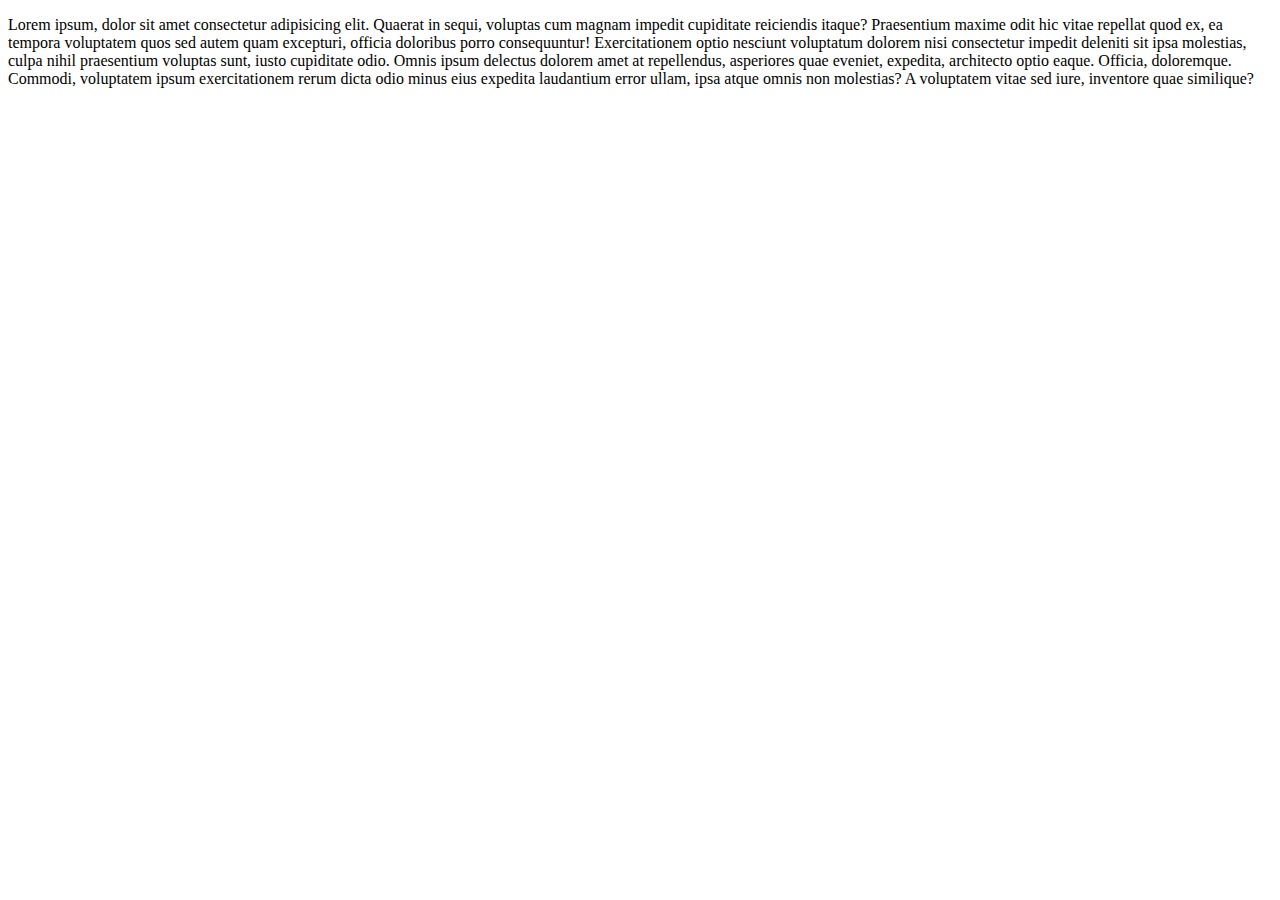
==== about.html @ 5933386f "new page created" ====
<!DOCTYPE html>
<html lang="pt-bt">
<head>
    <meta charset="UTF-8">
    <meta name="viewport" content="width=device-width, initial-scale=1.0">
    <title>About us</title>
</head>
<body>
    <div>
        <p>Lorem ipsum, dolor sit amet consectetur adipisicing elit. Quaerat in sequi, voluptas cum magnam impedit cupiditate reiciendis itaque? Praesentium maxime odit hic vitae repellat quod ex, ea tempora voluptatem quos sed autem quam excepturi, officia doloribus porro consequuntur! Exercitationem optio nesciunt voluptatum dolorem nisi consectetur impedit deleniti sit ipsa molestias, culpa nihil praesentium voluptas sunt, iusto cupiditate odio. Omnis ipsum delectus dolorem amet at repellendus, asperiores quae eveniet, expedita, architecto optio eaque. Officia, doloremque. Commodi, voluptatem ipsum exercitationem rerum dicta odio minus eius expedita laudantium error ullam, ipsa atque omnis non molestias? A voluptatem vitae sed iure, inventore quae similique?</p>
    </div>
</body>
</html>
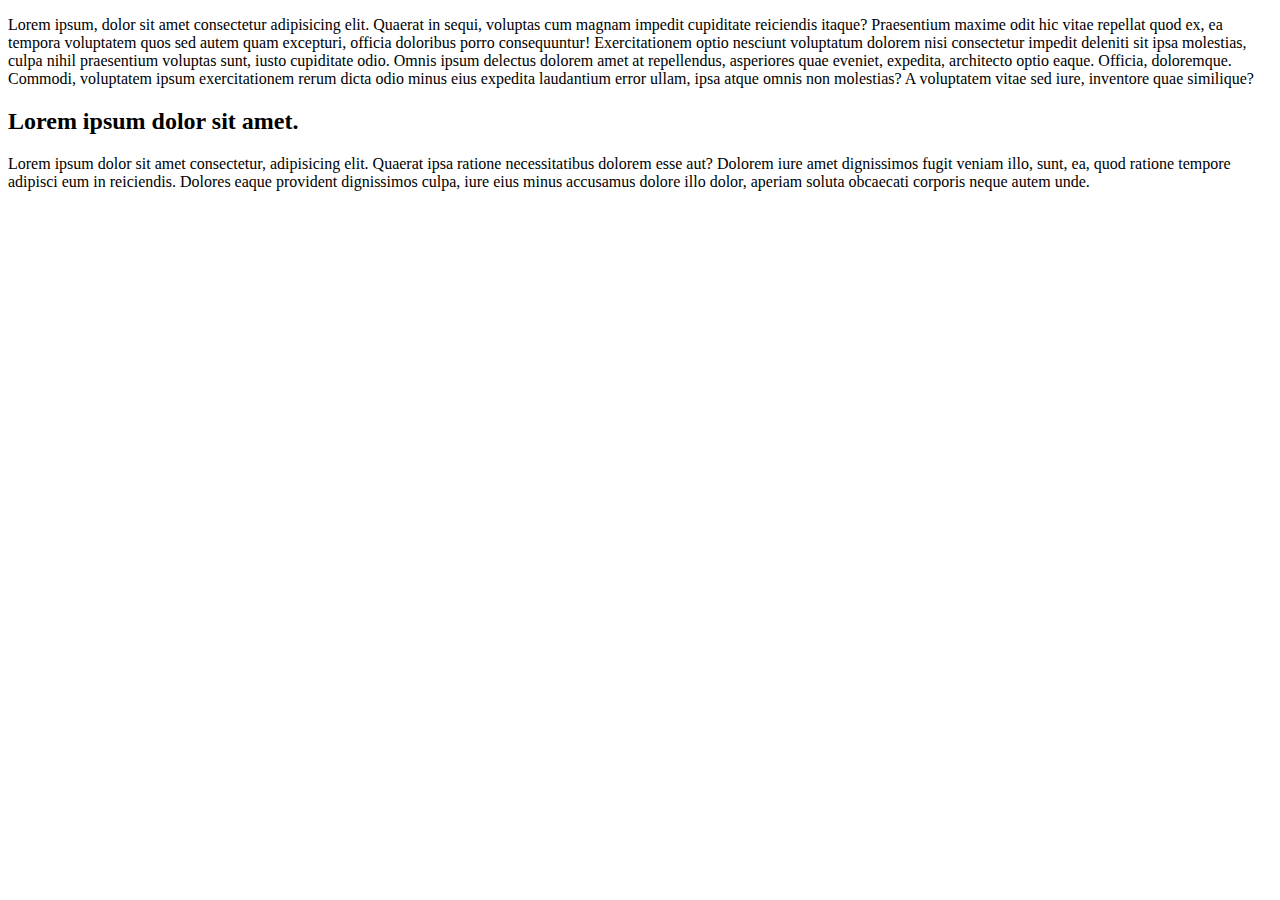
==== commit 14f7ca8a: "added more content in 'about' page" ====
--- a/about.html
+++ b/about.html
@@ -6,8 +6,15 @@
     <title>About us</title>
 </head>
 <body>
-    <div>
-        <p>Lorem ipsum, dolor sit amet consectetur adipisicing elit. Quaerat in sequi, voluptas cum magnam impedit cupiditate reiciendis itaque? Praesentium maxime odit hic vitae repellat quod ex, ea tempora voluptatem quos sed autem quam excepturi, officia doloribus porro consequuntur! Exercitationem optio nesciunt voluptatum dolorem nisi consectetur impedit deleniti sit ipsa molestias, culpa nihil praesentium voluptas sunt, iusto cupiditate odio. Omnis ipsum delectus dolorem amet at repellendus, asperiores quae eveniet, expedita, architecto optio eaque. Officia, doloremque. Commodi, voluptatem ipsum exercitationem rerum dicta odio minus eius expedita laudantium error ullam, ipsa atque omnis non molestias? A voluptatem vitae sed iure, inventore quae similique?</p>
-    </div>
+    <article>
+        <div>
+            <p>Lorem ipsum, dolor sit amet consectetur adipisicing elit. Quaerat in sequi, voluptas cum magnam impedit cupiditate reiciendis itaque? Praesentium maxime odit hic vitae repellat quod ex, ea tempora voluptatem quos sed autem quam excepturi, officia doloribus porro consequuntur! Exercitationem optio nesciunt voluptatum dolorem nisi consectetur impedit deleniti sit ipsa molestias, culpa nihil praesentium voluptas sunt, iusto cupiditate odio. Omnis ipsum delectus dolorem amet at repellendus, asperiores quae eveniet, expedita, architecto optio eaque. Officia, doloremque. Commodi, voluptatem ipsum exercitationem rerum dicta odio minus eius expedita laudantium error ullam, ipsa atque omnis non molestias? A voluptatem vitae sed iure, inventore quae similique?</p>
+        </div>
+    </article>
+
+    <article>
+        <h2>Lorem ipsum dolor sit amet.</h2>
+        <p>Lorem ipsum dolor sit amet consectetur, adipisicing elit. Quaerat ipsa ratione necessitatibus dolorem esse aut? Dolorem iure amet dignissimos fugit veniam illo, sunt, ea, quod ratione tempore adipisci eum in reiciendis. Dolores eaque provident dignissimos culpa, iure eius minus accusamus dolore illo dolor, aperiam soluta obcaecati corporis neque autem unde.</p>
+    </article>
 </body>
 </html>